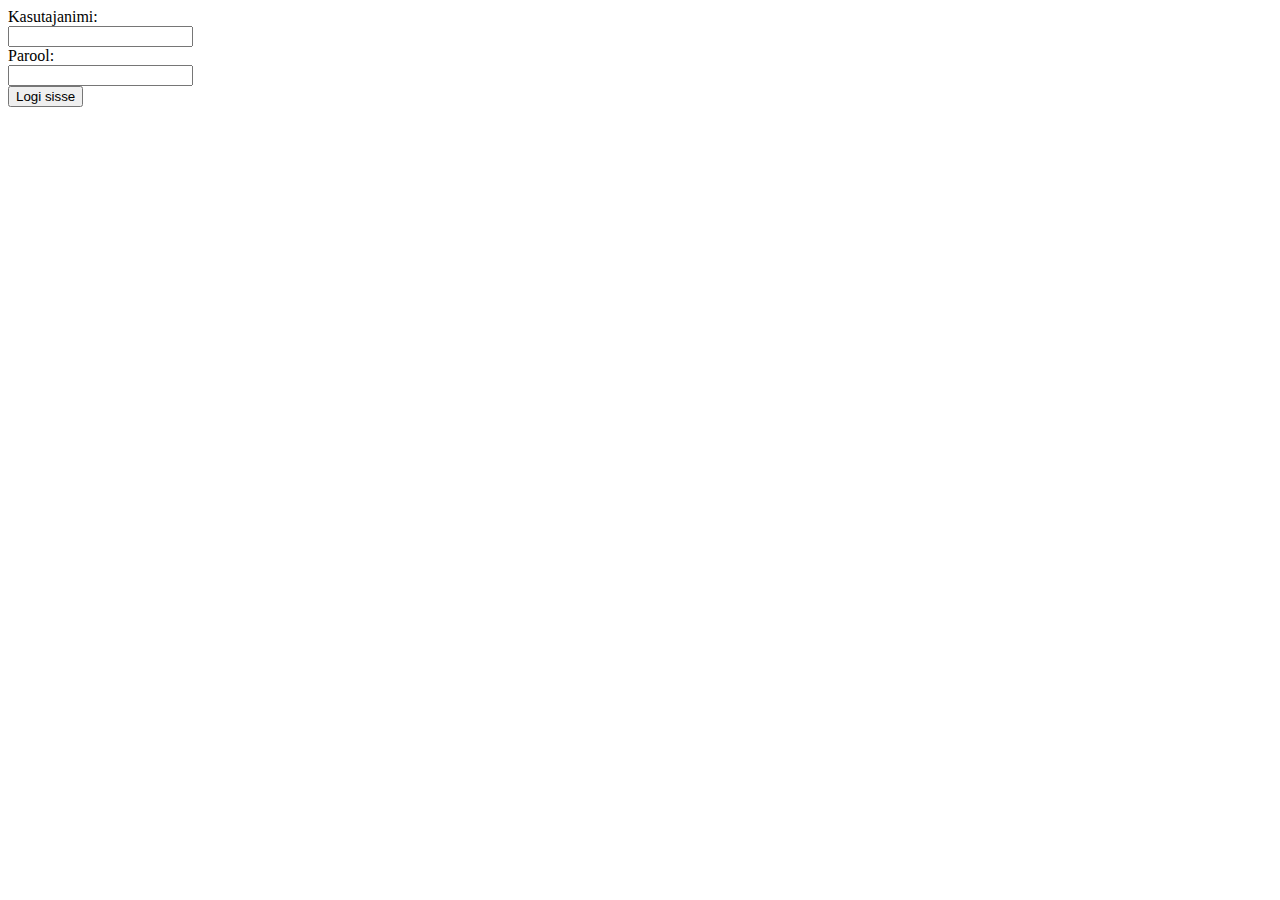
==== logi_sisse.html @ 662d80b3 "logisisse_uuendus_9:00" ====
<!DOCTYPE html>
<html lang="en">
<head>
    <meta charset="UTF-8">
    <meta http-equiv="X-UA-Compatible" content="IE=edge">
    <meta name="viewport" content="width=device-width, initial-scale=1.0">
    <link rel="stylesheet" href="logi_sisse.css">
    <title>Logi sisse</title>
</head>
<body>
    <div>
        <label for="username">Kasutajanimi:</label><br>
        <input type="text" name="username" id="username"><br>
        <label for="password">Parool:</label><br>
        <input type="text" name="password" id="password"><br>
        <button onclick="window.location.href='sisse_logitud.html'">Logi sisse</button>
    </div>
</body>
</html>
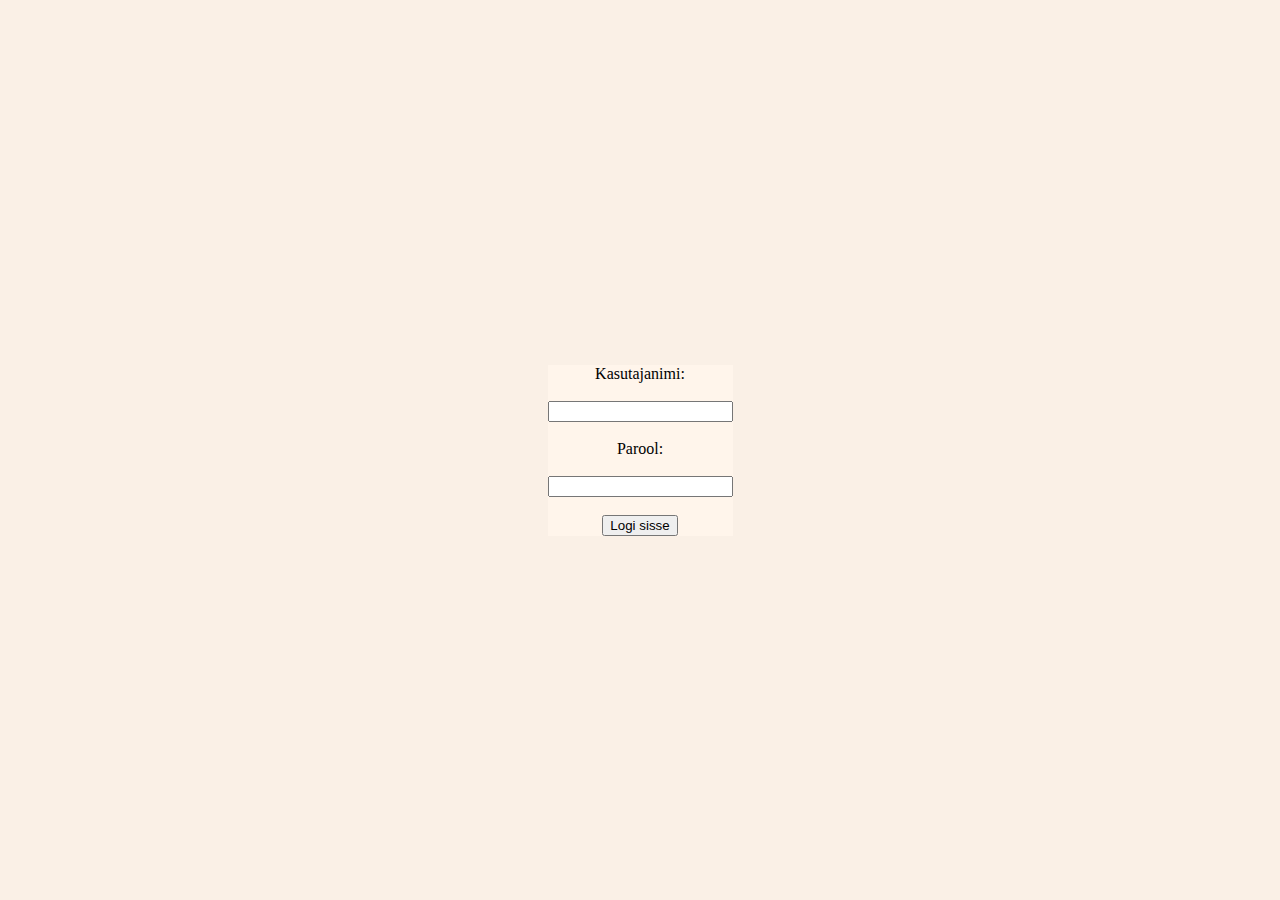
==== commit e9334eda: "Add files via upload" ====
--- a/logi_sisse.html
+++ b/logi_sisse.html
@@ -8,11 +8,11 @@
     <title>Logi sisse</title>
 </head>
 <body>
-    <div>
+    <div id="main">
         <label for="username">Kasutajanimi:</label><br>
         <input type="text" name="username" id="username"><br>
         <label for="password">Parool:</label><br>
-        <input type="text" name="password" id="password"><br>
+        <input type="password" name="password" id="password"><br>
         <button onclick="window.location.href='sisse_logitud.html'">Logi sisse</button>
     </div>
 </body>
--- a/logi_sisse.css
+++ b/logi_sisse.css
@@ -0,0 +1,24 @@
+html, body {
+    height: 100%;
+}
+
+html {
+    display: table;
+    margin: auto;
+}
+
+body {
+    background-color: Linen;
+	color: DarkSlateGrey;
+    display: table-cell;
+    vertical-align: middle;
+}
+
+#main  {
+    display: flex;
+    justify-content: column;
+    align-items: center;
+    flex-direction: column;
+    color: black;
+    background-color: rgb(255, 245, 235);
+}